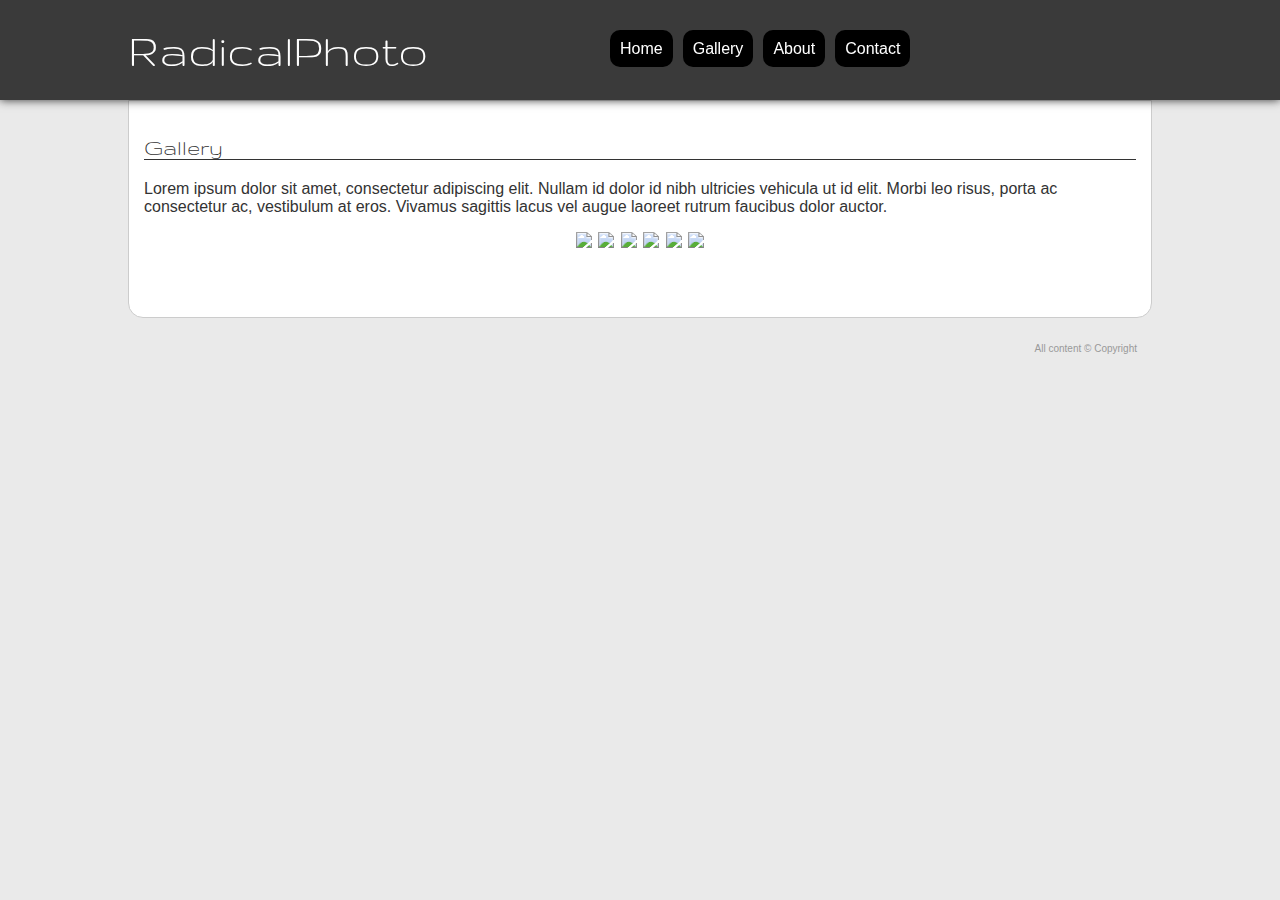
==== gallery.html @ 9e340a4a "Day 1" ====
<!DOCTYPE html>
<html>
<head>
	<title>RadicalPhoto Gallery</title>
	<link href='http://fonts.googleapis.com/css?family=Gruppo' rel='stylesheet'>
	<link type="text/css" rel="stylesheet" href="css/radicalphoto.css">
</head>
<body>

<div id="header">
	<ul>
		<li><a href="index.html">Home</a></li>
		<li><a href="gallery.html">Gallery</a></li>
		<li><a href="about.html">About</a></li>
		<li><a href="contact.html">Contact</a>
	</ul>

	<h1>RadicalPhoto</h1>

</div>

<div id="main_wrapper">

	<div id="content">
	<h2>Gallery</h2>

	<p>Lorem ipsum dolor sit amet, consectetur adipiscing elit. Nullam id dolor id nibh ultricies vehicula ut id elit. Morbi leo risus, porta ac consectetur ac, vestibulum at eros. Vivamus sagittis lacus vel augue laoreet rutrum faucibus dolor auctor.</p>

	<div id="gallery">
		<ul>
			<li><a href="images/blue_dress.jpg"><img id="blue-dress" src="images/blue_dress_thumb.jpg"></a></li>
			<li><a href="images/boxer.jpg"><img id="boxer" src="images/boxer_thumb.jpg"></a></li>
			<!--<li><a href="images/cow.jpg"><img src="images/cow_thumb.jpg"></a></li>-->
			<li><a href="images/country_boy_relaxing.jpg"><img id="country-boy" src="images/country_boy_relaxing_thumb.jpg"></a></li>
			<li><a href="images/eye.jpg"><img id="eye" src="images/eye_thumb.jpg"></a></li>
			<li><a href="images/ice_swim.jpg"><img id="ice-swim" src="images/ice_swim_thumb.jpg"></a></li>
            <li><a href="images/sitting.jpg"><img id="sitting" src="images/sitting_thumb.jpg"></a></li>
		</ul>

		<p><img id="big-img" src="images/blue_dress.jpg" alt=""></p>

	</div>

	</div>

	<div id="footer">
	<p>All content &copy; Copyright</p>
	</div>

</div>

<script>
    
var blue_dress = document.getElementById("blue-dress");
var boxer = document.getElementById("boxer");
var country_boy = document.getElementById("country-boy");
var eye = document.getElementById("eye");
var ice_swim = document.getElementById("ice-swim");
var sitting = document.getElementById("sitting");
var big_img = document.getElementById("big-img");

blue_dress.onmouseover = function() {
    big_img.src = "images/blue_dress.jpg";
}

boxer.onmouseover = function() {
    big_img.src = "images/boxer.jpg"; 
}

country_boy.onmouseover = function() {
    big_img.src = "images/country_boy_relaxing.jpg";   
}

eye.onmouseover = function() {
    big_img.src = "images/eye.jpg";   
}

ice_swim.onmouseover = function() {
    big_img.src = "images/ice_swim.jpg";   
}

sitting.onmouseover = function() {
    big_img.src = "images/sitting.jpg";   
}

</script>

</body>
</html>
---- css/radicalphoto.css ----
#bios a {
	font-weight: bold;
}

#gallery a:hover img {
	opacity: .8;
}

#gallery {
	text-align: center;
}

#gallery > ul {
	margin: 0;
	padding: 0;
	list-style: none;
}

#gallery > ul > li {
	display: inline;
	margin: 0 1px;
}

.errors {
	font-weight: bold;
	color: #CC0000; /* darkish red */
	display: none;
}

body {
	background: #EAEAEA;
	margin: 0;
	padding: 0;
	color: #333;
	font-family: helvetica, arial, sans-serif;
}

#award-winning {
    cursor: pointer;    
}

h1, h2, h3, h4, h5, h6 {
	font-family: 'Gruppo';
	font-weight: normal;
}

#main_wrapper {
	width: 80%;
	margin: auto;
}

#header {
	background: #3A3A3A url(images/header.png) top;
	position: fixed;
	z-index: 2;
	height: 100px;
	top: 0;
	width: 100%;
	-webkit-box-shadow:0px 0px 9px #333;
	box-shadow:0px 0px 9px #333;
	/*IE DOES NOT SUPPORT BLUR PROPERTY OF SHADOWS*/
}

#header h1 {
	width: 80%;
	margin: auto;
	color: #FFF;
	line-height: 100px;
	font-weight: normal;
	font-size: 50px;
}

#header ul {
	list-style: none;
	margin: 0;
	padding: 0;
	float: right;
	position: absolute;
	top: 40px;
	left: 600px;
}

#header ul li {
	float: left;
}

#header ul li a {
	background: #000;
	color: #FFF;
	padding: 10px;
	-webkit-border-radius: 10px;
	-moz-border-radius: 10px;
	border-radius: 10px;
	text-decoration: none;
	margin-left: 10px;
}

#header ul li a:hover {
	background: #FFF;
	color: #000;
}

#content {
	margin-top: 100px;
	padding: 15px;
	background: #FFF;
	border: 1px solid #CCC;
	-webkit-border-bottom-right-radius: 15px;
	-webkit-border-bottom-left-radius: 15px;
	-moz-border-radius-bottomright: 15px;
	-moz-border-radius-bottomleft: 15px;
	border-bottom-right-radius: 15px;
	border-bottom-left-radius: 15px;
}

#content h2 {
	border-bottom: 1px solid #333;
}

#slider {
	margin: 0 auto;
	width:600px;
	padding: 0;
	background: #333;
	border: 3px solid #333;
}

#slider p {
	margin: 0;
	text-align: center;
	font-style: italic;
	line-height: 24px;
	color: #FFF;
}

#footer {
	font-size: 10px;
	color: #999;
	text-align: right;
	padding: 15px;
}
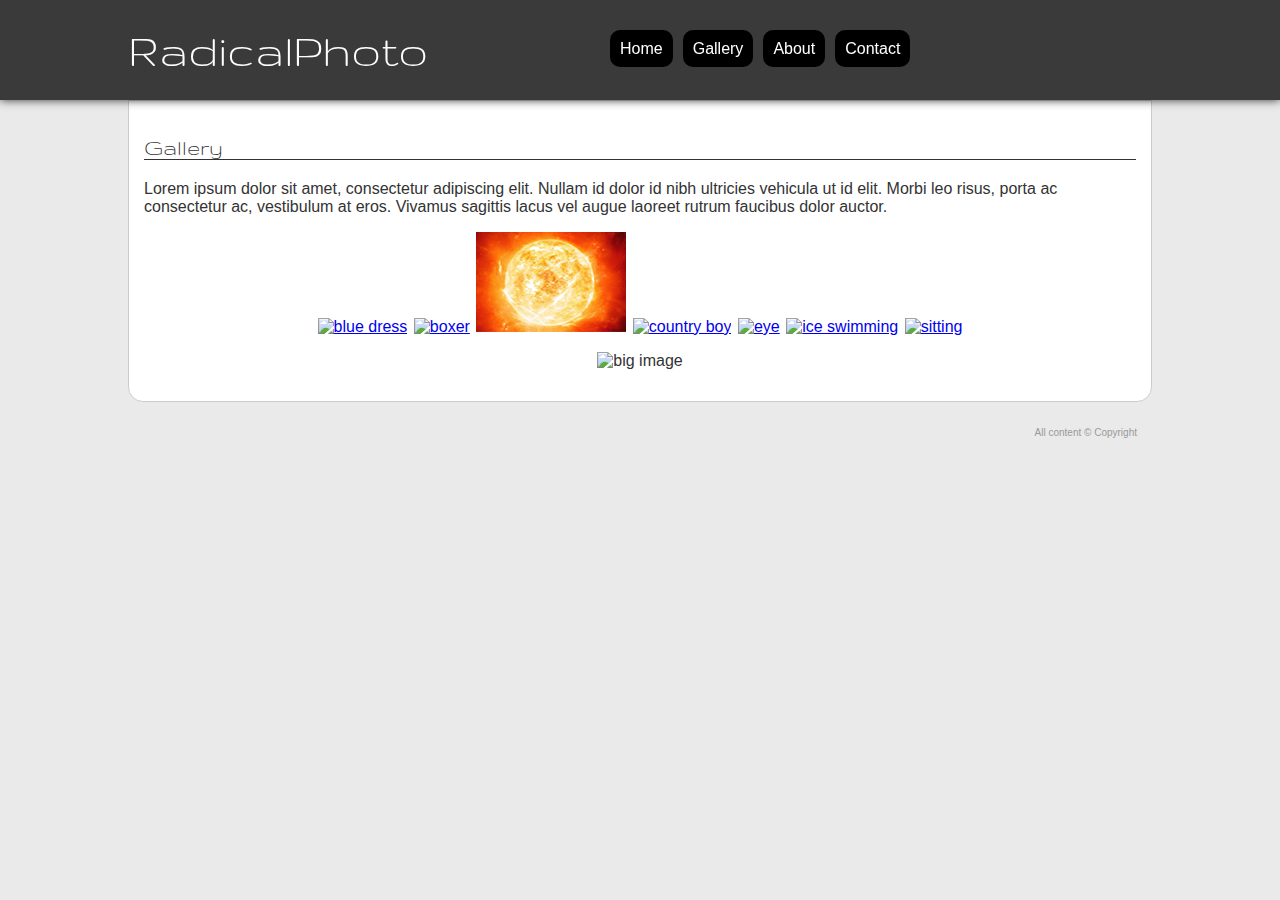
==== commit 1f5ee7d6: "Finished Product!" ====
--- a/gallery.html
+++ b/gallery.html
@@ -28,16 +28,16 @@
 
 	<div id="gallery">
 		<ul>
-			<li><a href="images/blue_dress.jpg"><img id="blue-dress" src="images/blue_dress_thumb.jpg"></a></li>
-			<li><a href="images/boxer.jpg"><img id="boxer" src="images/boxer_thumb.jpg"></a></li>
-			<!--<li><a href="images/cow.jpg"><img src="images/cow_thumb.jpg"></a></li>-->
-			<li><a href="images/country_boy_relaxing.jpg"><img id="country-boy" src="images/country_boy_relaxing_thumb.jpg"></a></li>
-			<li><a href="images/eye.jpg"><img id="eye" src="images/eye_thumb.jpg"></a></li>
-			<li><a href="images/ice_swim.jpg"><img id="ice-swim" src="images/ice_swim_thumb.jpg"></a></li>
-            <li><a href="images/sitting.jpg"><img id="sitting" src="images/sitting_thumb.jpg"></a></li>
+			<li><a href="images/blue_dress.jpg"><img id="blue-dress" src="images/blue_dress_thumb.jpg" width="150" height="100" alt="blue dress"></a></li>
+			<li><a href="images/boxer.jpg"><img id="boxer" src="images/boxer_thumb.jpg" width="150" height="100" alt="boxer"></a></li>
+			<li><a href="images/sun.jpg"><img id="sun" src="images/sun_thumb.jpg" width="150" height="100" alt="sun"></a></li>
+			<li><a href="images/country_boy_relaxing.jpg"><img id="country-boy" src="images/country_boy_relaxing_thumb.jpg" width="150" height="100" alt="country boy"></a></li>
+			<li><a href="images/eye.jpg"><img id="eye" src="images/eye_thumb.jpg" width="150" height="100" alt="eye"></a></li>
+			<li><a href="images/ice_swim.jpg"><img id="ice-swim" src="images/ice_swim_thumb.jpg" width="150" height="100" alt="ice swimming"></a></li>
+            <li><a href="images/sitting.jpg"><img id="sitting" src="images/sitting_thumb.jpg" width="150" height="100" alt="sitting"></a></li>
 		</ul>
 
-		<p><img id="big-img" src="images/blue_dress.jpg" alt=""></p>
+		<p><img id="big-img" src="images/blue_dress.jpg" alt="big image"></p>
 
 	</div>
 
@@ -57,6 +57,7 @@
 var eye = document.getElementById("eye");
 var ice_swim = document.getElementById("ice-swim");
 var sitting = document.getElementById("sitting");
+var sun = document.getElementById("sun");
 var big_img = document.getElementById("big-img");
 
 blue_dress.onmouseover = function() {
@@ -83,6 +84,10 @@
     big_img.src = "images/sitting.jpg";   
 }
 
+sun.onmouseover = function() {
+    big_img.src = "images/sun.jpg";   
+}
+
 </script>
 
 </body>
